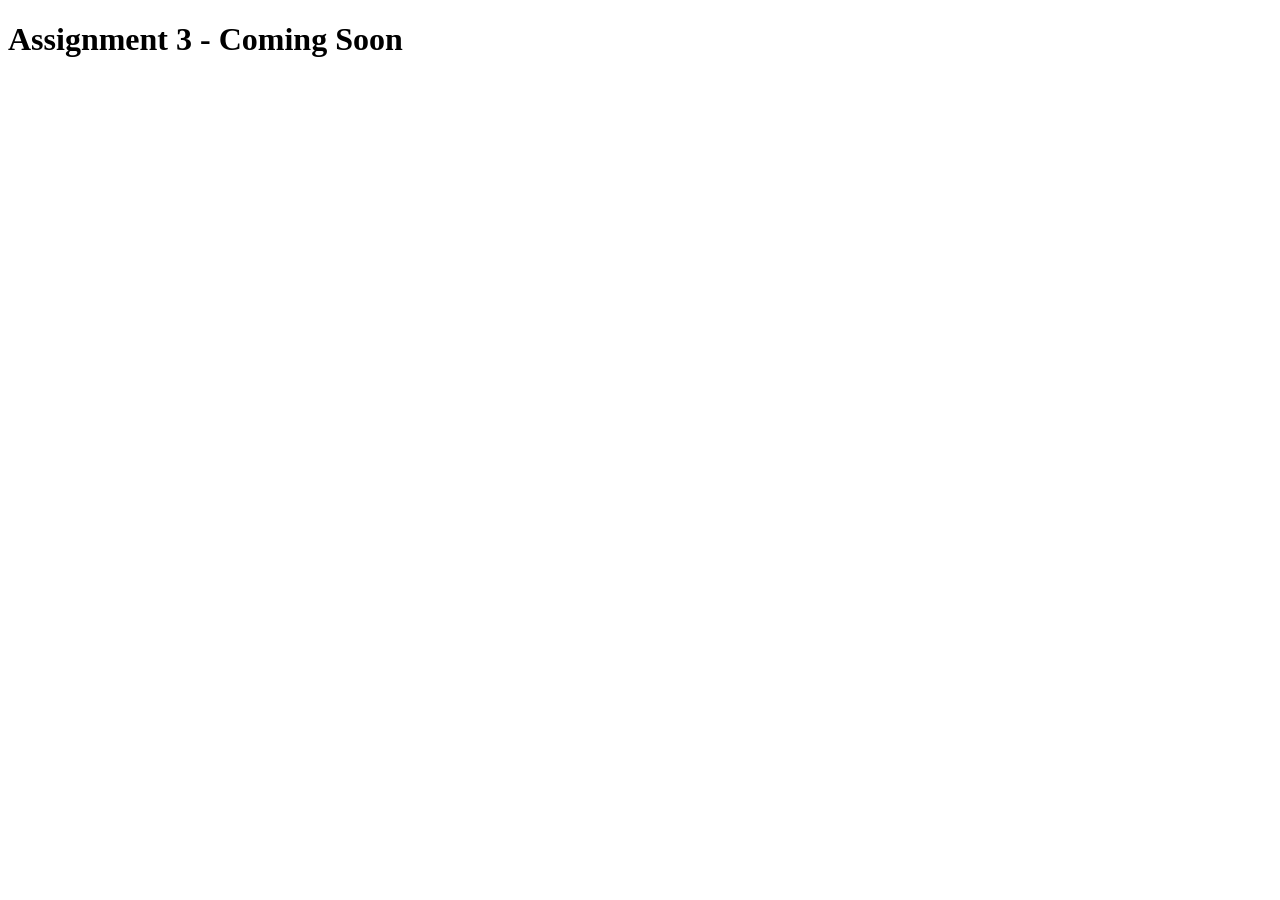
==== Assignment3/index.html @ 3d3ea691 "Initial commit: Add all assignments with proper folder structure" ====
<!DOCTYPE html>
<html lang="en">
<head>
    <meta charset="UTF-8">
    <meta name="viewport" content="width=device-width, initial-scale=1.0">
    <title>Assignment 3</title>
</head>
<body>
    <h1>Assignment 3 - Coming Soon</h1>
</body>
</html>
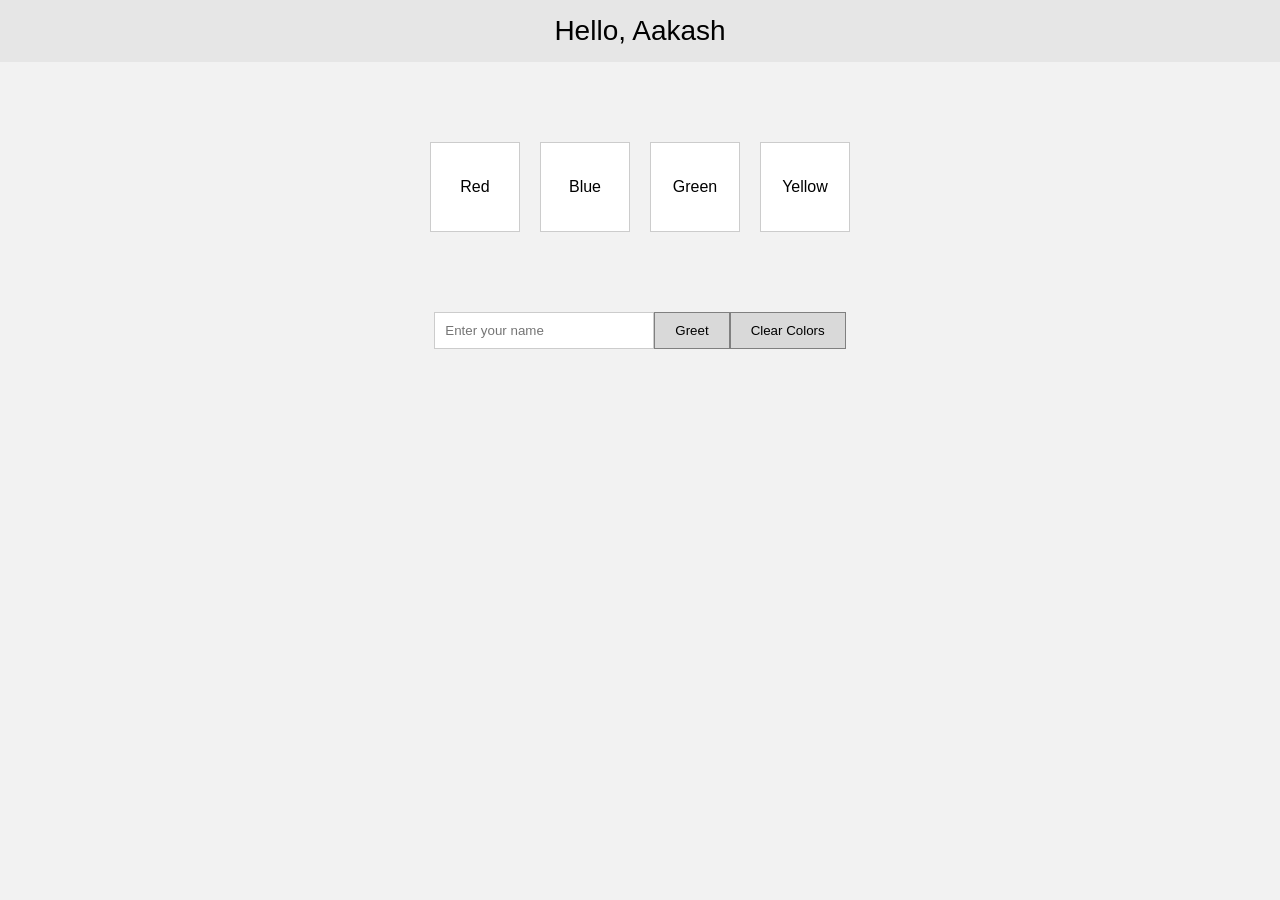
==== commit 2ba844b4: "Update index.html" ====
--- a/Assignment3/index.html
+++ b/Assignment3/index.html
@@ -1,11 +1,199 @@
 <!DOCTYPE html>
 <html lang="en">
+
 <head>
     <meta charset="UTF-8">
     <meta name="viewport" content="width=device-width, initial-scale=1.0">
-    <title>Assignment 3</title>
+    <title>Interactive Greeting Page</title>
+
+    <style>
+        * {
+            margin: 0;
+            padding: 0;
+            box-sizing: border-box;
+            font-family: Arial, sans-serif;
+        }
+
+        body {
+            background-color: #f2f2f2;
+            text-align: center;
+        }
+
+        /* Header */
+        .header {
+            width: 100%;
+            background-color: #e6e6e6;
+            padding: 15px;
+            font-size: 28px;
+            font-weight: 500;
+        }
+
+        /* Container */
+        .container {
+            margin-top: 80px;
+        }
+
+        /* Color Boxes */
+        .boxes {
+            display: flex;
+            justify-content: center;
+            gap: 20px;
+            margin-bottom: 80px;
+        }
+
+        .box {
+            width: 90px;
+            height: 90px;
+            border: 1px solid #ccc;
+            display: flex;
+            justify-content: center;
+            align-items: center;
+            cursor: pointer;
+            background-color: white;
+            transition: 0.3s;
+        }
+
+        .box:hover {
+            transform: scale(1.05);
+        }
+
+        /* Input Section */
+        .input-section {
+            display: flex;
+            justify-content: center;
+            align-items: center;
+        }
+
+        input {
+            width: 220px;
+            padding: 10px;
+            border: 1px solid #ccc;
+            outline: none;
+        }
+
+        button {
+            padding: 10px 20px;
+            border: 1px solid gray;
+            background-color: #d9d9d9;
+            cursor: pointer;
+        }
+
+        button:hover {
+            background-color: #c0c0c0;
+        }
+    </style>
 </head>
+
 <body>
-    <h1>Assignment 3 - Coming Soon</h1>
+
+    <!-- Header -->
+    <div class="header" id="greeting">
+        Hello, Aakash
+    </div>
+
+    <!-- Main Container -->
+    <div class="container">
+
+        <!-- Color Boxes -->
+        <div class="boxes">
+
+            <div class="box" id="redBox" onclick="changeColor('red')">
+                Red
+            </div>
+
+            <div class="box" id="blueBox" onclick="changeColor('blue')">
+                Blue
+            </div>
+
+            <div class="box" id="greenBox" onclick="changeColor('green')">
+                Green
+            </div>
+
+            <div class="box" id="yellowBox" onclick="changeColor('yellow')">
+                Yellow
+            </div>
+
+        </div>
+
+        <!-- Input and Button -->
+        <div class="input-section">
+
+            <input type="text" id="nameInput" placeholder="Enter your name">
+
+            <button onclick="greetUser()">
+                Greet
+            </button>
+
+            <button onclick="clearColors()">
+                Clear Colors
+            </button>
+
+        </div>
+
+    </div>
+
+    <!-- JavaScript -->
+    <script>
+
+        // Store selected colors
+        let selectedColors = new Set();
+
+        // Function to toggle box colors
+        function changeColor(color) {
+
+            const colorBoxes = {
+                red: "redBox",
+                blue: "blueBox",
+                green: "greenBox",
+                yellow: "yellowBox"
+            };
+
+            const box = document.getElementById(colorBoxes[color]);
+
+            // Toggle color selection
+            if (selectedColors.has(color)) {
+                // Deselect the color
+                selectedColors.delete(color);
+                box.style.backgroundColor = "white";
+                box.style.color = "black";
+            } else {
+                // Select the color
+                selectedColors.add(color);
+                box.style.backgroundColor = color;
+                box.style.color = (color === "yellow") ? "black" : "white";
+            }
+        }
+
+        // Function to clear all selected colors
+        function clearColors() {
+            selectedColors.clear();
+            document.getElementById("redBox").style.backgroundColor = "white";
+            document.getElementById("blueBox").style.backgroundColor = "white";
+            document.getElementById("greenBox").style.backgroundColor = "white";
+            document.getElementById("yellowBox").style.backgroundColor = "white";
+            document.getElementById("redBox").style.color = "black";
+            document.getElementById("blueBox").style.color = "black";
+            document.getElementById("greenBox").style.color = "black";
+            document.getElementById("yellowBox").style.color = "black";
+        }
+
+        // Function to greet user
+        function greetUser() {
+
+            let userName = document.getElementById("nameInput").value;
+
+            if (userName.trim() !== "") {
+                document.getElementById("greeting").innerHTML =
+                    "Hello, " + userName;
+            }
+            else {
+                document.getElementById("greeting").innerHTML =
+                    "Hello, Guest";
+            }
+        }
+
+    </script>
+
 </body>
+
 </html>
